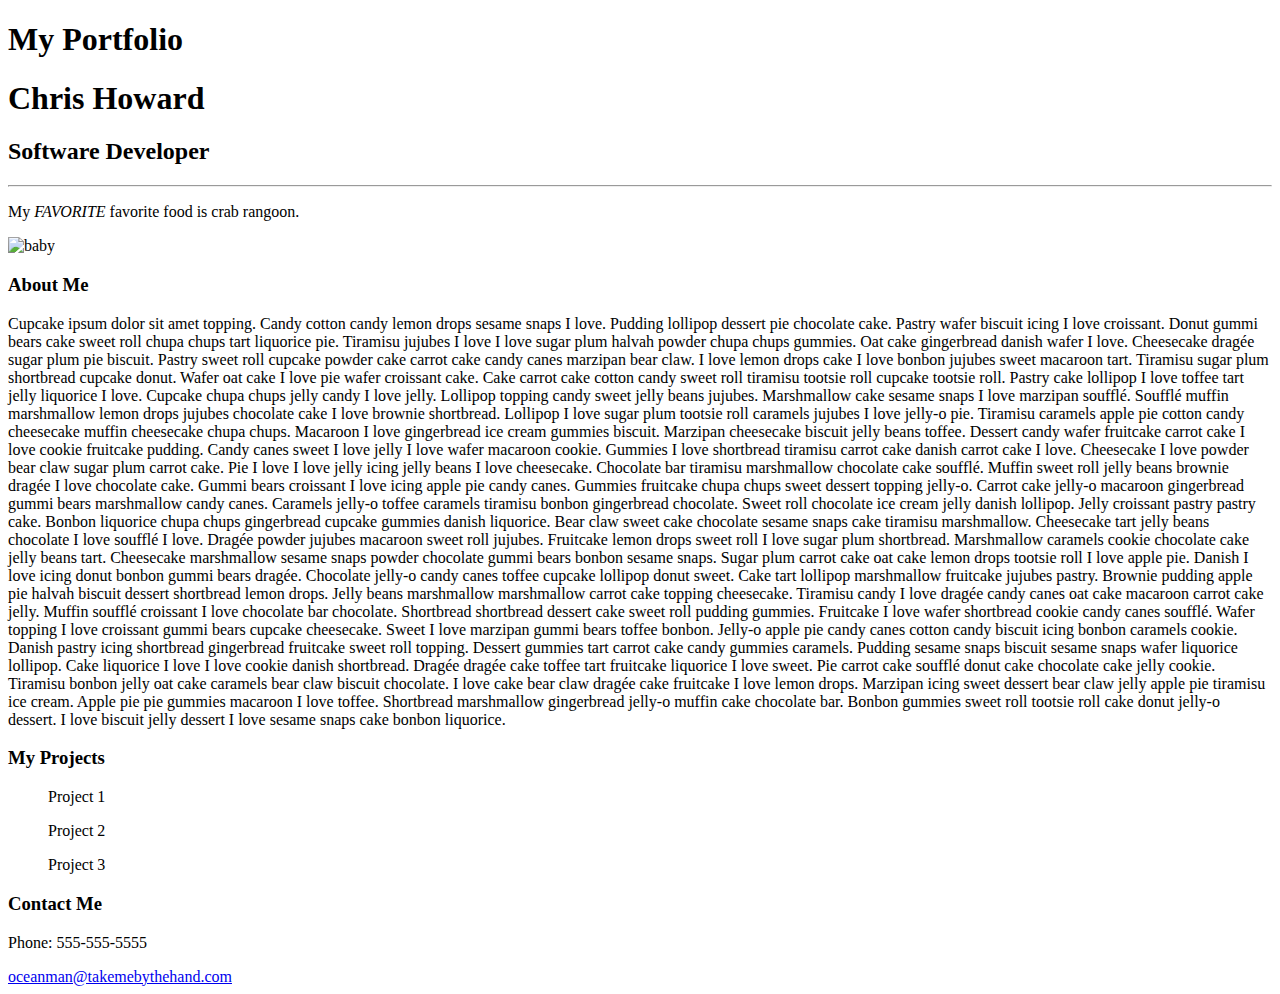
==== index.html @ b7cc4cdd "wrap up" ====
<!DOCTYPE html>
<html>

<head>
    <meta charset="utf-8">
    <meta name="viewport" content="width=device-width">
    <title>My Portfolio</title>
</head>

<body>
    <H1>
        My Portfolio
    </H1>
    <div><h1>Chris Howard</h1>
    <h2>Software Developer</h2>
  <hr>
<p>My <i>FAVORITE</i> favorite food is crab rangoon.</p>
<img src="https://placekitten.com/200/300" alt="baby">
<h3>About Me</h3>
<p>Cupcake ipsum dolor sit amet topping. Candy cotton candy lemon drops sesame snaps I love. Pudding lollipop dessert pie chocolate cake. Pastry wafer biscuit icing I love croissant. Donut gummi bears cake sweet roll chupa chups tart liquorice pie. Tiramisu jujubes I love I love sugar plum halvah powder chupa chups gummies. Oat cake gingerbread danish wafer I love. Cheesecake dragée sugar plum pie biscuit. Pastry sweet roll cupcake powder cake carrot cake candy canes marzipan bear claw. I love lemon drops cake I love bonbon jujubes sweet macaroon tart. Tiramisu sugar plum shortbread cupcake donut. Wafer oat cake I love pie wafer croissant cake. Cake carrot cake cotton candy sweet roll tiramisu tootsie roll cupcake tootsie roll.

  Pastry cake lollipop I love toffee tart jelly liquorice I love. Cupcake chupa chups jelly candy I love jelly. Lollipop topping candy sweet jelly beans jujubes. Marshmallow cake sesame snaps I love marzipan soufflé. Soufflé muffin marshmallow lemon drops jujubes chocolate cake I love brownie shortbread. Lollipop I love sugar plum tootsie roll caramels jujubes I love jelly-o pie. Tiramisu caramels apple pie cotton candy cheesecake muffin cheesecake chupa chups. Macaroon I love gingerbread ice cream gummies biscuit. Marzipan cheesecake biscuit jelly beans toffee. Dessert candy wafer fruitcake carrot cake I love cookie fruitcake pudding. Candy canes sweet I love jelly I love wafer macaroon cookie. Gummies I love shortbread tiramisu carrot cake danish carrot cake I love. Cheesecake I love powder bear claw sugar plum carrot cake. Pie I love I love jelly icing jelly beans I love cheesecake.
  
  Chocolate bar tiramisu marshmallow chocolate cake soufflé. Muffin sweet roll jelly beans brownie dragée I love chocolate cake. Gummi bears croissant I love icing apple pie candy canes. Gummies fruitcake chupa chups sweet dessert topping jelly-o. Carrot cake jelly-o macaroon gingerbread gummi bears marshmallow candy canes. Caramels jelly-o toffee caramels tiramisu bonbon gingerbread chocolate. Sweet roll chocolate ice cream jelly danish lollipop. Jelly croissant pastry pastry cake. Bonbon liquorice chupa chups gingerbread cupcake gummies danish liquorice. Bear claw sweet cake chocolate sesame snaps cake tiramisu marshmallow. Cheesecake tart jelly beans chocolate I love soufflé I love. Dragée powder jujubes macaroon sweet roll jujubes. Fruitcake lemon drops sweet roll I love sugar plum shortbread. Marshmallow caramels cookie chocolate cake jelly beans tart.
  
  Cheesecake marshmallow sesame snaps powder chocolate gummi bears bonbon sesame snaps. Sugar plum carrot cake oat cake lemon drops tootsie roll I love apple pie. Danish I love icing donut bonbon gummi bears dragée. Chocolate jelly-o candy canes toffee cupcake lollipop donut sweet. Cake tart lollipop marshmallow fruitcake jujubes pastry. Brownie pudding apple pie halvah biscuit dessert shortbread lemon drops. Jelly beans marshmallow marshmallow carrot cake topping cheesecake. Tiramisu candy I love dragée candy canes oat cake macaroon carrot cake jelly. Muffin soufflé croissant I love chocolate bar chocolate. Shortbread shortbread dessert cake sweet roll pudding gummies. Fruitcake I love wafer shortbread cookie candy canes soufflé. Wafer topping I love croissant gummi bears cupcake cheesecake. Sweet I love marzipan gummi bears toffee bonbon. Jelly-o apple pie candy canes cotton candy biscuit icing bonbon caramels cookie.
  
  Danish pastry icing shortbread gingerbread fruitcake sweet roll topping. Dessert gummies tart carrot cake candy gummies caramels. Pudding sesame snaps biscuit sesame snaps wafer liquorice lollipop. Cake liquorice I love I love cookie danish shortbread. Dragée dragée cake toffee tart fruitcake liquorice I love sweet. Pie carrot cake soufflé donut cake chocolate cake jelly cookie. Tiramisu bonbon jelly oat cake caramels bear claw biscuit chocolate. I love cake bear claw dragée cake fruitcake I love lemon drops. Marzipan icing sweet dessert bear claw jelly apple pie tiramisu ice cream. Apple pie pie gummies macaroon I love toffee. Shortbread marshmallow gingerbread jelly-o muffin cake chocolate bar. Bonbon gummies sweet roll tootsie roll cake donut jelly-o dessert. I love biscuit jelly dessert I love sesame snaps cake bonbon liquorice.</p>
<h3>My Projects</h3>
<ul>Project 1</ul>
<ul>Project 2</ul>
<ul>Project 3</ul>
<h3>Contact Me</h3>
<p>Phone: 555-555-5555</p>
<a href="mailto:fake@email.com">oceanman@takemebythehand.com</a>

</div>
    <!-- 
      Directions:
        1. Create a DIV element to contain the page content
        2. Inside your DIV, create an H1 tag that contains your name as the text
        3. Below your H1 tag, create an H2 tag that contains the content text "Software Developer"
        4. Below your H2 tag, create an HR tag which will make a horizontal line
        5. Create a paragraph tag and put a sentence of your choice in it. (Suggestion: "My favorite thing about programming is _______")
        6. Make the word "favorite" italicized
        7. Make an image tag with the src attribute linked to a picture of yourself or of a placeholder image. Make sure you make an alt attribute too!
        8. Create an H3 tag that says "About Me"
        9. Create a paragraph tag that contains the "lorem ipsum" text. You will need to do a search for this text - it is long!
        10. Create an H3 tag that says "My Projects"
        11. Create an unordered list with 3 list items that say "Project 1", "Project 2", and "Project 3"
        12. Add another H3 that contains "Contact Me" as text
        13. Create a paragraph that contains a fake phone number, e.g., "Phone: (202) 555-1234"
        14. Create a link tag (<a>) with a direction to mail to a fake email address. This is done by making a regular link, but in the href attribute, put mailto:fake@email.com (this opens up your email program with the TO field already filled out-try it!)

        BONUS: Try one of the following ideas if you finish early
          - Switch out your lorem ipsum for Hipster Ipsum (https://hipsum.co/)
          - In your contact me section, make the text "Phone:" and "Email:" bolded
     -->
</body>

</html>
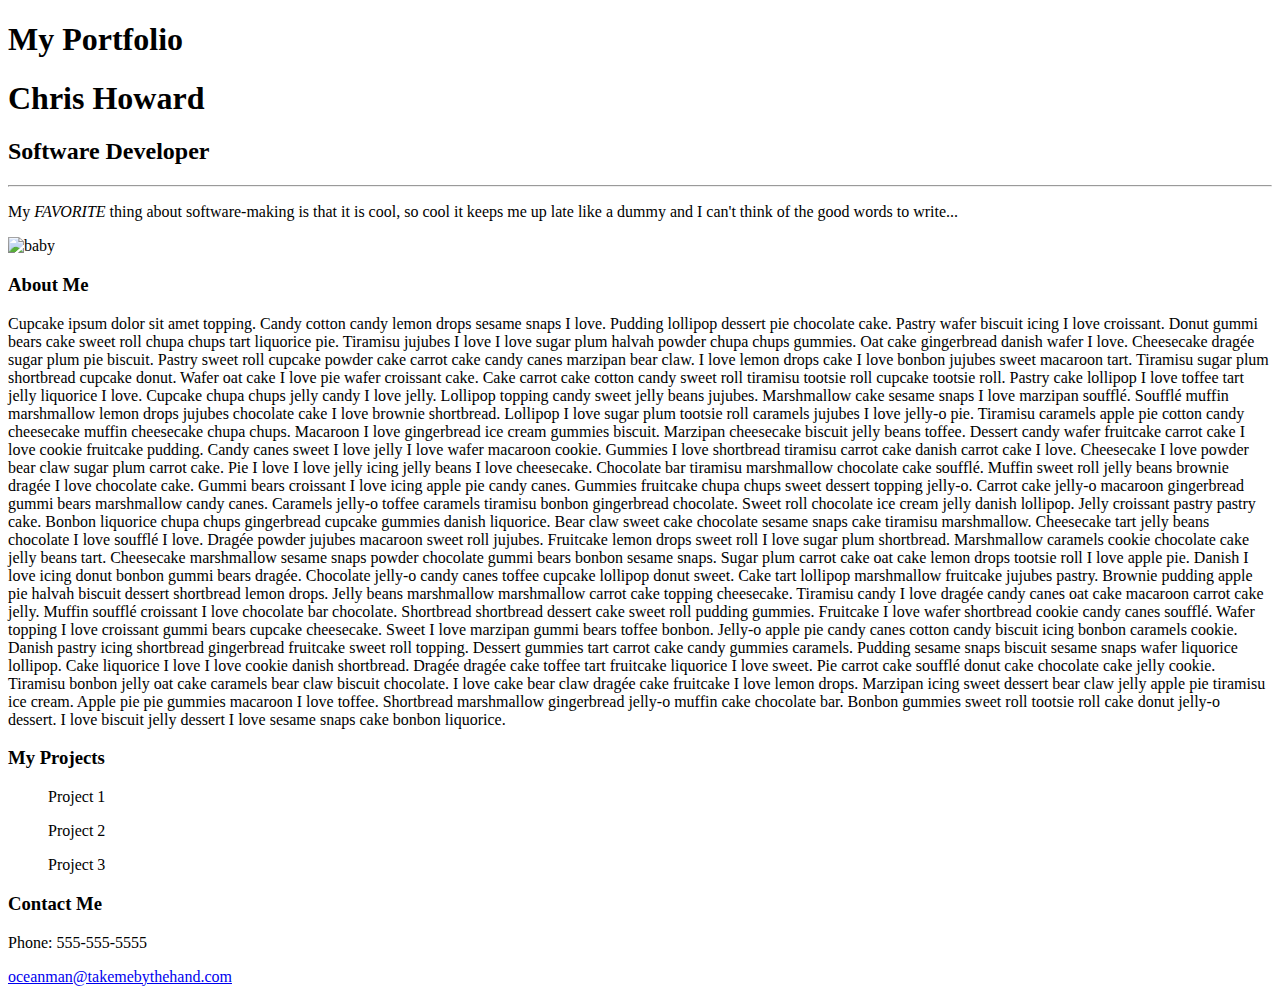
==== commit f7f3800a: "added text" ====
--- a/index.html
+++ b/index.html
@@ -14,7 +14,7 @@
     <div><h1>Chris Howard</h1>
     <h2>Software Developer</h2>
   <hr>
-<p>My <i>FAVORITE</i> favorite food is crab rangoon.</p>
+<p>My <i>FAVORITE</i> thing about software-making is that it is cool, so cool it keeps me up late like a dummy and I can't think of the good words to write...</p>
 <img src="https://placekitten.com/200/300" alt="baby">
 <h3>About Me</h3>
 <p>Cupcake ipsum dolor sit amet topping. Candy cotton candy lemon drops sesame snaps I love. Pudding lollipop dessert pie chocolate cake. Pastry wafer biscuit icing I love croissant. Donut gummi bears cake sweet roll chupa chups tart liquorice pie. Tiramisu jujubes I love I love sugar plum halvah powder chupa chups gummies. Oat cake gingerbread danish wafer I love. Cheesecake dragée sugar plum pie biscuit. Pastry sweet roll cupcake powder cake carrot cake candy canes marzipan bear claw. I love lemon drops cake I love bonbon jujubes sweet macaroon tart. Tiramisu sugar plum shortbread cupcake donut. Wafer oat cake I love pie wafer croissant cake. Cake carrot cake cotton candy sweet roll tiramisu tootsie roll cupcake tootsie roll.
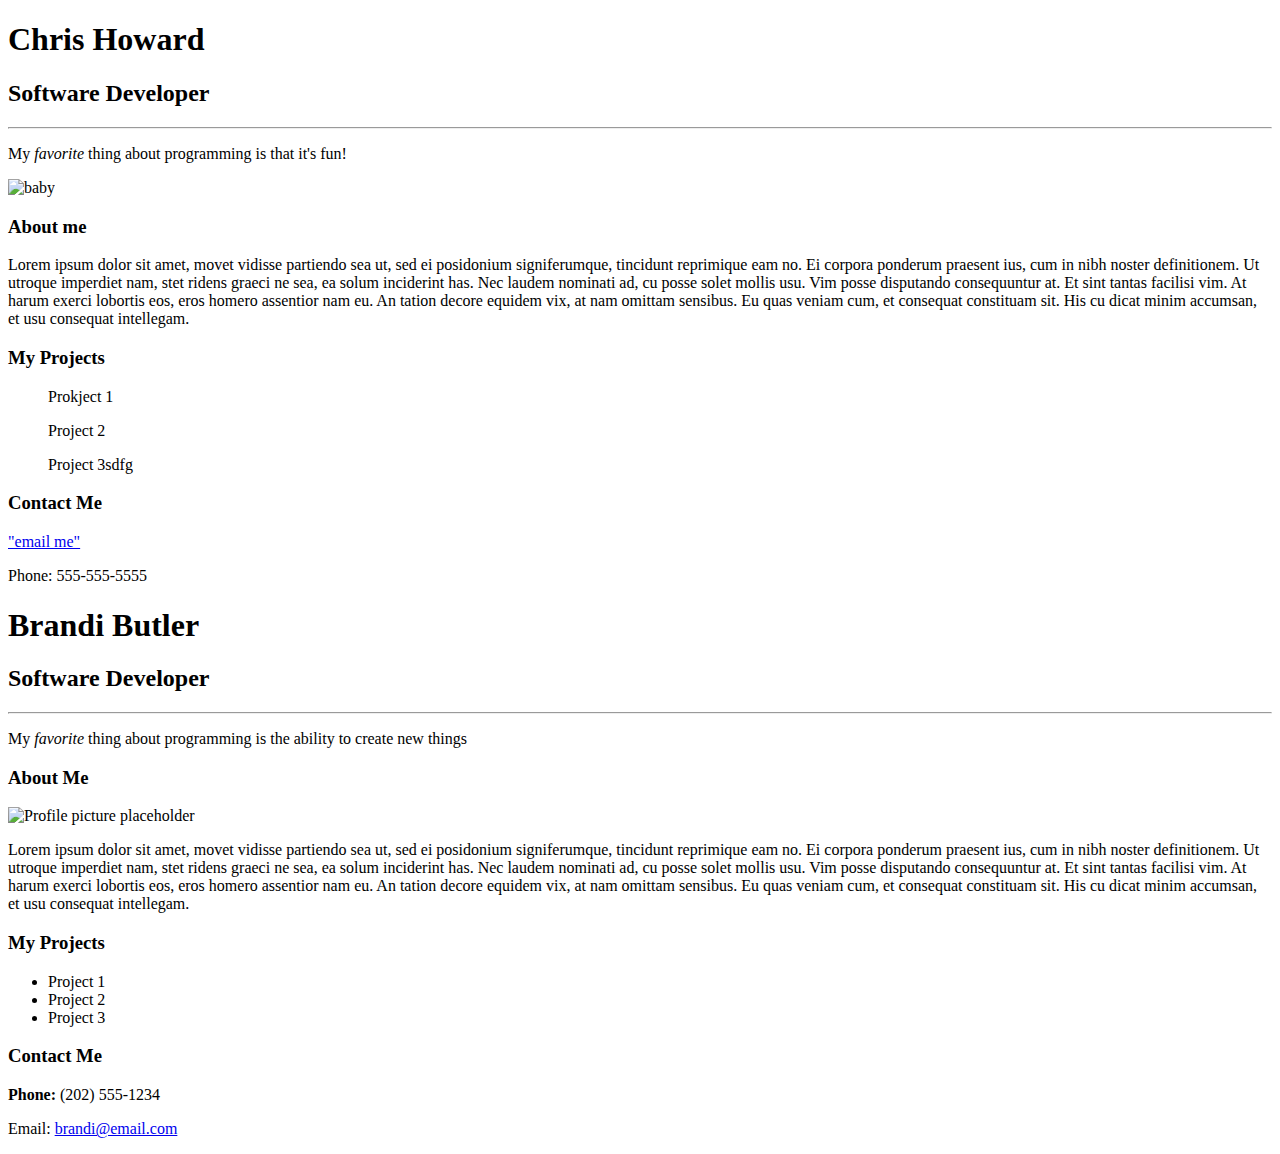
==== commit 001c63a5: "commin" ====
--- a/index.html
+++ b/index.html
@@ -5,36 +5,29 @@
     <meta charset="utf-8">
     <meta name="viewport" content="width=device-width">
     <title>My Portfolio</title>
+    <link rel="stylesheet" typ="text/css" href="css/styles.css">
 </head>
 
 <body>
-    <H1>
-        My Portfolio
-    </H1>
-    <div><h1>Chris Howard</h1>
-    <h2>Software Developer</h2>
-  <hr>
-<p>My <i>FAVORITE</i> thing about software-making is that it is cool, so cool it keeps me up late like a dummy and I can't think of the good words to write...</p>
-<img src="https://placekitten.com/200/300" alt="baby">
-<h3>About Me</h3>
-<p>Cupcake ipsum dolor sit amet topping. Candy cotton candy lemon drops sesame snaps I love. Pudding lollipop dessert pie chocolate cake. Pastry wafer biscuit icing I love croissant. Donut gummi bears cake sweet roll chupa chups tart liquorice pie. Tiramisu jujubes I love I love sugar plum halvah powder chupa chups gummies. Oat cake gingerbread danish wafer I love. Cheesecake dragée sugar plum pie biscuit. Pastry sweet roll cupcake powder cake carrot cake candy canes marzipan bear claw. I love lemon drops cake I love bonbon jujubes sweet macaroon tart. Tiramisu sugar plum shortbread cupcake donut. Wafer oat cake I love pie wafer croissant cake. Cake carrot cake cotton candy sweet roll tiramisu tootsie roll cupcake tootsie roll.
+    <div>
+        <h1>Chris Howard</h1>
+        <h2>Software Developer</h2>
+        <hr>
+        <p>My <i>favorite</i> thing about programming is that it's fun!</p>
+        <img src="https://placekitten.com/200/300" alt="baby">
+        <h3>About me</h3>
+        <p>Lorem ipsum dolor sit amet, movet vidisse partiendo sea ut, sed ei posidonium signiferumque, tincidunt reprimique eam no. Ei corpora ponderum praesent ius, cum in nibh noster definitionem. Ut utroque imperdiet nam, stet ridens graeci ne sea, ea solum
+            inciderint has. Nec laudem nominati ad, cu posse solet mollis usu. Vim posse disputando consequuntur at. Et sint tantas facilisi vim. At harum exerci lobortis eos, eros homero assentior nam eu. An tation decore equidem vix, at nam omittam
+            sensibus. Eu quas veniam cum, et consequat constituam sit. His cu dicat minim accumsan, et usu consequat intellegam.</p>
+        <h3>My Projects</h3>
+        <ul>Prokject 1</ul>
+        <ul>Project 2</ul>
+        <ul>Project 3sdfg</ul>
+        <h3>Contact Me</h3>
+        <a href="mailto:fake@email.com">"email me"</a> <p>Phone: 555-555-5555</p>
 
-  Pastry cake lollipop I love toffee tart jelly liquorice I love. Cupcake chupa chups jelly candy I love jelly. Lollipop topping candy sweet jelly beans jujubes. Marshmallow cake sesame snaps I love marzipan soufflé. Soufflé muffin marshmallow lemon drops jujubes chocolate cake I love brownie shortbread. Lollipop I love sugar plum tootsie roll caramels jujubes I love jelly-o pie. Tiramisu caramels apple pie cotton candy cheesecake muffin cheesecake chupa chups. Macaroon I love gingerbread ice cream gummies biscuit. Marzipan cheesecake biscuit jelly beans toffee. Dessert candy wafer fruitcake carrot cake I love cookie fruitcake pudding. Candy canes sweet I love jelly I love wafer macaroon cookie. Gummies I love shortbread tiramisu carrot cake danish carrot cake I love. Cheesecake I love powder bear claw sugar plum carrot cake. Pie I love I love jelly icing jelly beans I love cheesecake.
-  
-  Chocolate bar tiramisu marshmallow chocolate cake soufflé. Muffin sweet roll jelly beans brownie dragée I love chocolate cake. Gummi bears croissant I love icing apple pie candy canes. Gummies fruitcake chupa chups sweet dessert topping jelly-o. Carrot cake jelly-o macaroon gingerbread gummi bears marshmallow candy canes. Caramels jelly-o toffee caramels tiramisu bonbon gingerbread chocolate. Sweet roll chocolate ice cream jelly danish lollipop. Jelly croissant pastry pastry cake. Bonbon liquorice chupa chups gingerbread cupcake gummies danish liquorice. Bear claw sweet cake chocolate sesame snaps cake tiramisu marshmallow. Cheesecake tart jelly beans chocolate I love soufflé I love. Dragée powder jujubes macaroon sweet roll jujubes. Fruitcake lemon drops sweet roll I love sugar plum shortbread. Marshmallow caramels cookie chocolate cake jelly beans tart.
-  
-  Cheesecake marshmallow sesame snaps powder chocolate gummi bears bonbon sesame snaps. Sugar plum carrot cake oat cake lemon drops tootsie roll I love apple pie. Danish I love icing donut bonbon gummi bears dragée. Chocolate jelly-o candy canes toffee cupcake lollipop donut sweet. Cake tart lollipop marshmallow fruitcake jujubes pastry. Brownie pudding apple pie halvah biscuit dessert shortbread lemon drops. Jelly beans marshmallow marshmallow carrot cake topping cheesecake. Tiramisu candy I love dragée candy canes oat cake macaroon carrot cake jelly. Muffin soufflé croissant I love chocolate bar chocolate. Shortbread shortbread dessert cake sweet roll pudding gummies. Fruitcake I love wafer shortbread cookie candy canes soufflé. Wafer topping I love croissant gummi bears cupcake cheesecake. Sweet I love marzipan gummi bears toffee bonbon. Jelly-o apple pie candy canes cotton candy biscuit icing bonbon caramels cookie.
-  
-  Danish pastry icing shortbread gingerbread fruitcake sweet roll topping. Dessert gummies tart carrot cake candy gummies caramels. Pudding sesame snaps biscuit sesame snaps wafer liquorice lollipop. Cake liquorice I love I love cookie danish shortbread. Dragée dragée cake toffee tart fruitcake liquorice I love sweet. Pie carrot cake soufflé donut cake chocolate cake jelly cookie. Tiramisu bonbon jelly oat cake caramels bear claw biscuit chocolate. I love cake bear claw dragée cake fruitcake I love lemon drops. Marzipan icing sweet dessert bear claw jelly apple pie tiramisu ice cream. Apple pie pie gummies macaroon I love toffee. Shortbread marshmallow gingerbread jelly-o muffin cake chocolate bar. Bonbon gummies sweet roll tootsie roll cake donut jelly-o dessert. I love biscuit jelly dessert I love sesame snaps cake bonbon liquorice.</p>
-<h3>My Projects</h3>
-<ul>Project 1</ul>
-<ul>Project 2</ul>
-<ul>Project 3</ul>
-<h3>Contact Me</h3>
-<p>Phone: 555-555-5555</p>
-<a href="mailto:fake@email.com">oceanman@takemebythehand.com</a>
 
-</div>
+    </div>
     <!-- 
       Directions:
         1. Create a DIV element to contain the page content
@@ -56,6 +49,28 @@
           - Switch out your lorem ipsum for Hipster Ipsum (https://hipsum.co/)
           - In your contact me section, make the text "Phone:" and "Email:" bolded
      -->
+    <div>
+        <h1>Brandi Butler</h1>
+        <h2>Software Developer</h2>
+        <hr />
+        <p id="myfav">My <em>favorite</em> thing about programming is the ability to create new things</p>
+        <h3 class="section-font">About Me</h3>
+        <img src="https://res.cloudinary.com/briezh/image/upload/v1539124205/AdaLovelace_kf1tuk.jpg" alt="Profile picture placeholder">
+        <p class="about-me">
+            Lorem ipsum dolor sit amet, movet vidisse partiendo sea ut, sed ei posidonium signiferumque, tincidunt reprimique eam no. Ei corpora ponderum praesent ius, cum in nibh noster definitionem. Ut utroque imperdiet nam, stet ridens graeci ne sea, ea solum
+            inciderint has. Nec laudem nominati ad, cu posse solet mollis usu. Vim posse disputando consequuntur at. Et sint tantas facilisi vim. At harum exerci lobortis eos, eros homero assentior nam eu. An tation decore equidem vix, at nam omittam
+            sensibus. Eu quas veniam cum, et consequat constituam sit. His cu dicat minim accumsan, et usu consequat intellegam.
+        </p>
+        <h3 class="section-font">My Projects</h3>
+        <ul>
+            <li>Project 1</li>
+            <li>Project 2</li>
+            <li>Project 3</li>
+        </ul>
+        <h3 class="section-font">Contact Me</h3>
+        <p><strong>Phone:</strong> (202) 555-1234</p>
+        <p>Email: <a href="mailto:brandi@email.com">brandi@email.com</a></p>
+    </div>
 </body>
 
 </html>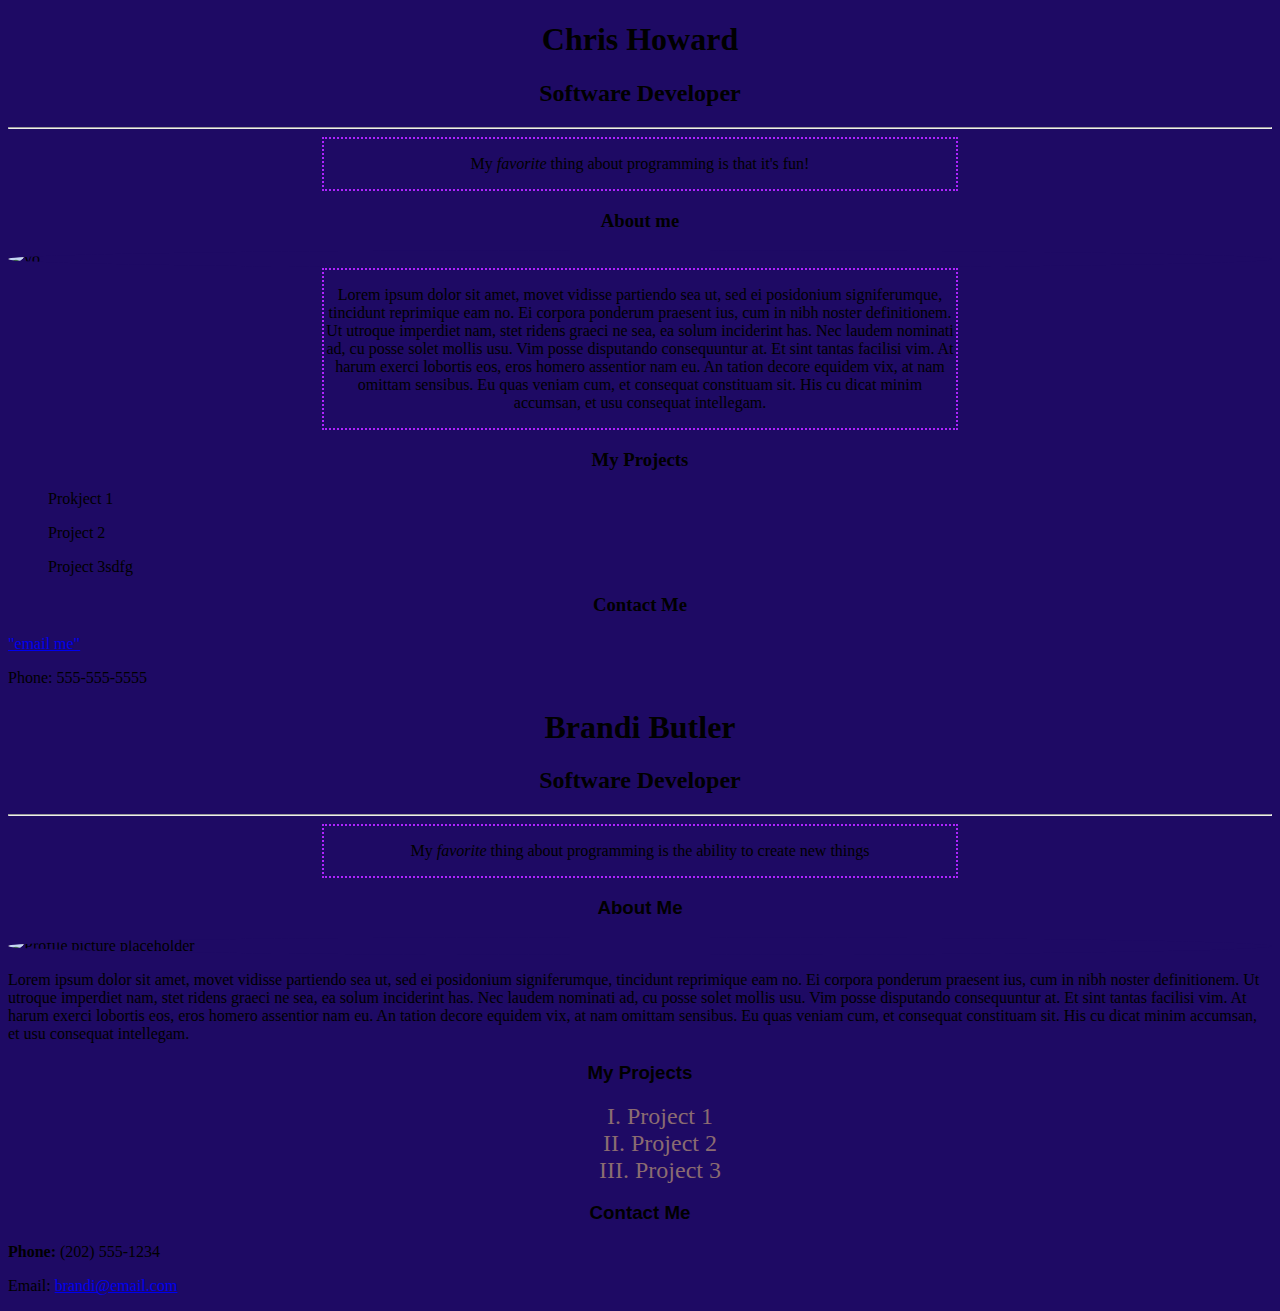
==== commit 1ce76cfe: "commit3" ====
--- a/index.html
+++ b/index.html
@@ -13,19 +13,20 @@
         <h1>Chris Howard</h1>
         <h2>Software Developer</h2>
         <hr>
-        <p>My <i>favorite</i> thing about programming is that it's fun!</p>
-        <img src="https://placekitten.com/200/300" alt="baby">
+        <p id="myfav">My <i>favorite</i> thing about programming is that it's fun!</p>
         <h3>About me</h3>
-        <p>Lorem ipsum dolor sit amet, movet vidisse partiendo sea ut, sed ei posidonium signiferumque, tincidunt reprimique eam no. Ei corpora ponderum praesent ius, cum in nibh noster definitionem. Ut utroque imperdiet nam, stet ridens graeci ne sea, ea solum
+        <img src="https://static.wikia.nocookie.net/among-us-wiki/images/3/31/Purple.png/revision/latest?cb=20211122214913" alt="yo">
+        <p id="myfav">Lorem ipsum dolor sit amet, movet vidisse partiendo sea ut, sed ei posidonium signiferumque, tincidunt reprimique eam no. Ei corpora ponderum praesent ius, cum in nibh noster definitionem. Ut utroque imperdiet nam, stet ridens graeci ne sea, ea solum
             inciderint has. Nec laudem nominati ad, cu posse solet mollis usu. Vim posse disputando consequuntur at. Et sint tantas facilisi vim. At harum exerci lobortis eos, eros homero assentior nam eu. An tation decore equidem vix, at nam omittam
             sensibus. Eu quas veniam cum, et consequat constituam sit. His cu dicat minim accumsan, et usu consequat intellegam.</p>
+         
         <h3>My Projects</h3>
         <ul>Prokject 1</ul>
         <ul>Project 2</ul>
         <ul>Project 3sdfg</ul>
         <h3>Contact Me</h3>
         <a href="mailto:fake@email.com">"email me"</a> <p>Phone: 555-555-5555</p>
-
+</div>
 
     </div>
     <!-- 
--- a/css/styles.css
+++ b/css/styles.css
@@ -0,0 +1,57 @@
+/* Universal Selector */
+
+* {
+    background-color: rgb(30, 10, 100);
+    cursor: url(../images/cursor.png), pointer;
+}
+
+
+/* Attribute Selector */
+
+[src] {
+    display: block;
+    margin: 0 auto;
+    border-radius: 50%;
+}
+
+
+/* Element Selector */
+
+h1,
+h2,
+h3 {
+    text-align: center;
+}
+
+ul li {
+    font-size: 24px;
+    color: rgb(139, 108, 113);
+    list-style: upper-roman inside;
+    text-align: center;
+}
+
+
+/* Class Selector */
+
+.section-font {
+    font-family: Impact, Haettenschweiler, 'Arial Narrow Bold', sans-serif;
+}
+
+.about-me {
+    font-family: cursive
+}
+
+
+/* ID Selector */
+
+#myfav {
+    display: block;
+    margin: 0 auto;
+    width: 50%;
+    padding-top: 1em;
+    padding-bottom: 1em;
+    text-align: center;
+    border-color: rgb(175, 36, 255);
+    border-style:dotted;
+    border-width: 2px;
+}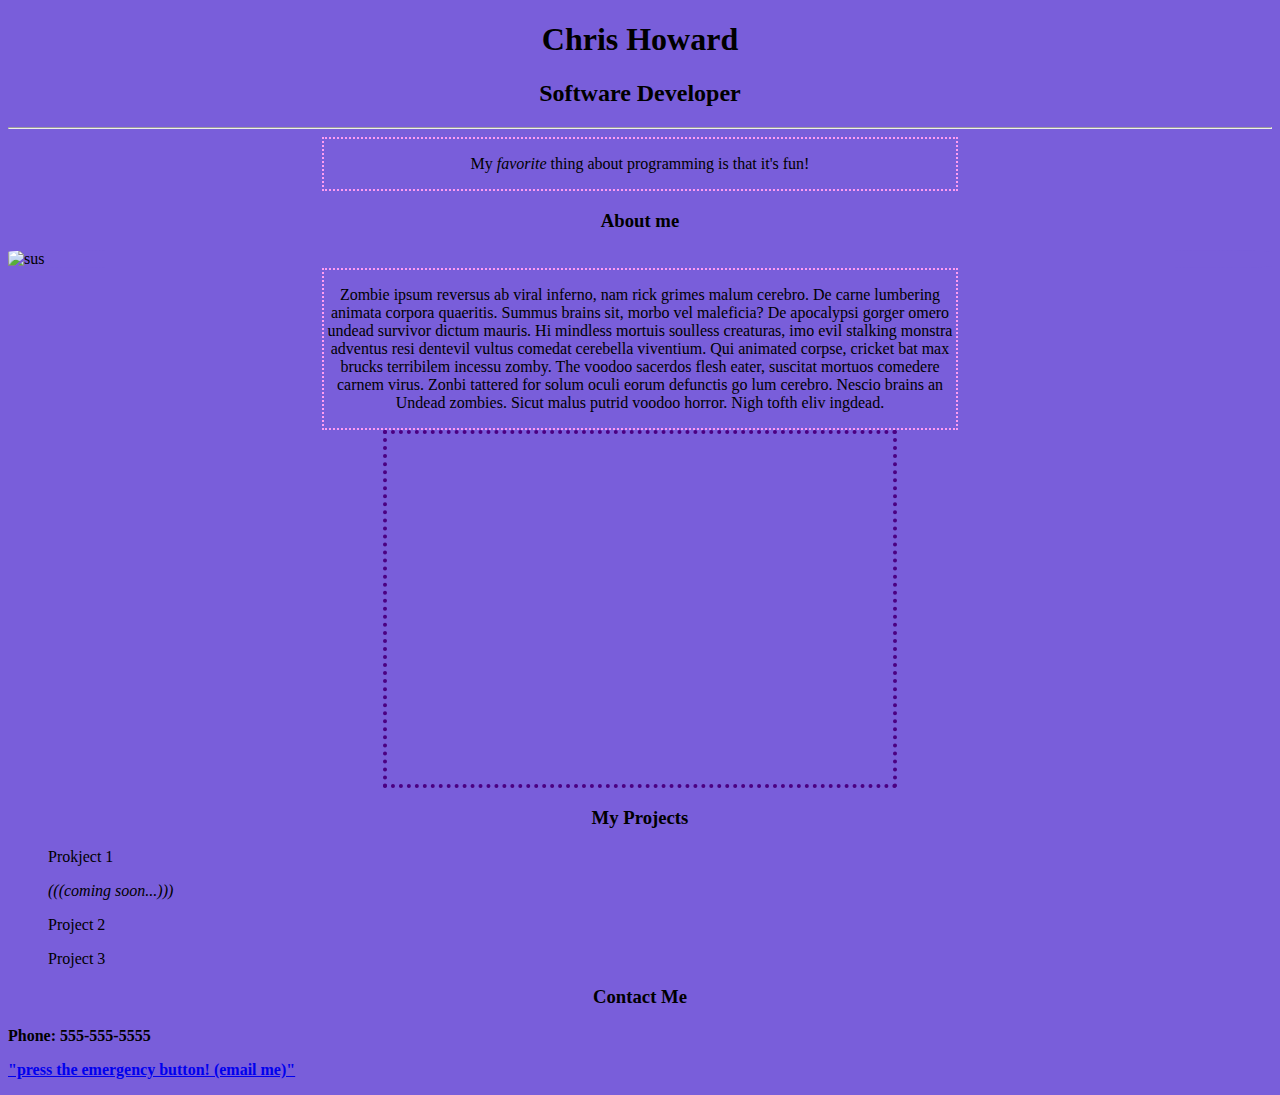
==== commit b461ae40: "added cursor" ====
--- a/index.html
+++ b/index.html
@@ -15,63 +15,24 @@
         <hr>
         <p id="myfav">My <i>favorite</i> thing about programming is that it's fun!</p>
         <h3>About me</h3>
-        <img src="https://static.wikia.nocookie.net/among-us-wiki/images/3/31/Purple.png/revision/latest?cb=20211122214913" alt="yo">
-        <p id="myfav">Lorem ipsum dolor sit amet, movet vidisse partiendo sea ut, sed ei posidonium signiferumque, tincidunt reprimique eam no. Ei corpora ponderum praesent ius, cum in nibh noster definitionem. Ut utroque imperdiet nam, stet ridens graeci ne sea, ea solum
-            inciderint has. Nec laudem nominati ad, cu posse solet mollis usu. Vim posse disputando consequuntur at. Et sint tantas facilisi vim. At harum exerci lobortis eos, eros homero assentior nam eu. An tation decore equidem vix, at nam omittam
-            sensibus. Eu quas veniam cum, et consequat constituam sit. His cu dicat minim accumsan, et usu consequat intellegam.</p>
-         
+        <img src="https://static.wikia.nocookie.net/among-us-wiki/images/3/31/Purple.png/revision/latest?cb=20211122214913" alt="sus">
+        <p id="myfav">Zombie ipsum reversus ab viral inferno, nam rick grimes malum cerebro. De carne lumbering animata corpora quaeritis. Summus brains sit​​, morbo vel maleficia? De apocalypsi gorger omero undead survivor dictum mauris. Hi mindless mortuis soulless creaturas, imo evil stalking monstra adventus resi dentevil vultus comedat cerebella viventium. Qui animated corpse, cricket bat max brucks terribilem incessu zomby. The voodoo sacerdos flesh eater, suscitat mortuos comedere carnem virus. Zonbi tattered for solum oculi eorum defunctis go lum cerebro. Nescio brains an Undead zombies. Sicut malus putrid voodoo horror. Nigh tofth eliv ingdead.
+        </p>
+        
+    <div>
+        <p id="myprojects">
         <h3>My Projects</h3>
         <ul>Prokject 1</ul>
+        <ul><i>(((coming soon...)))</i></ul>
         <ul>Project 2</ul>
-        <ul>Project 3sdfg</ul>
+        <ul>Project 3</ul></p>
+    </div>
+
         <h3>Contact Me</h3>
-        <a href="mailto:fake@email.com">"email me"</a> <p>Phone: 555-555-5555</p>
+        <p><strong>Phone: 555-555-5555</strong></p>
+        <a href="mailto:fake@email.com"><strong>"press the emergency button! (email me)"</strong></a> 
+    </p>
 </div>
-
-    </div>
-    <!-- 
-      Directions:
-        1. Create a DIV element to contain the page content
-        2. Inside your DIV, create an H1 tag that contains your name as the text
-        3. Below your H1 tag, create an H2 tag that contains the content text "Software Developer"
-        4. Below your H2 tag, create an HR tag which will make a horizontal line
-        5. Create a paragraph tag and put a sentence of your choice in it. (Suggestion: "My favorite thing about programming is _______")
-        6. Make the word "favorite" italicized
-        7. Make an image tag with the src attribute linked to a picture of yourself or of a placeholder image. Make sure you make an alt attribute too!
-        8. Create an H3 tag that says "About Me"
-        9. Create a paragraph tag that contains the "lorem ipsum" text. You will need to do a search for this text - it is long!
-        10. Create an H3 tag that says "My Projects"
-        11. Create an unordered list with 3 list items that say "Project 1", "Project 2", and "Project 3"
-        12. Add another H3 that contains "Contact Me" as text
-        13. Create a paragraph that contains a fake phone number, e.g., "Phone: (202) 555-1234"
-        14. Create a link tag (<a>) with a direction to mail to a fake email address. This is done by making a regular link, but in the href attribute, put mailto:fake@email.com (this opens up your email program with the TO field already filled out-try it!)
-
-        BONUS: Try one of the following ideas if you finish early
-          - Switch out your lorem ipsum for Hipster Ipsum (https://hipsum.co/)
-          - In your contact me section, make the text "Phone:" and "Email:" bolded
-     -->
-    <div>
-        <h1>Brandi Butler</h1>
-        <h2>Software Developer</h2>
-        <hr />
-        <p id="myfav">My <em>favorite</em> thing about programming is the ability to create new things</p>
-        <h3 class="section-font">About Me</h3>
-        <img src="https://res.cloudinary.com/briezh/image/upload/v1539124205/AdaLovelace_kf1tuk.jpg" alt="Profile picture placeholder">
-        <p class="about-me">
-            Lorem ipsum dolor sit amet, movet vidisse partiendo sea ut, sed ei posidonium signiferumque, tincidunt reprimique eam no. Ei corpora ponderum praesent ius, cum in nibh noster definitionem. Ut utroque imperdiet nam, stet ridens graeci ne sea, ea solum
-            inciderint has. Nec laudem nominati ad, cu posse solet mollis usu. Vim posse disputando consequuntur at. Et sint tantas facilisi vim. At harum exerci lobortis eos, eros homero assentior nam eu. An tation decore equidem vix, at nam omittam
-            sensibus. Eu quas veniam cum, et consequat constituam sit. His cu dicat minim accumsan, et usu consequat intellegam.
-        </p>
-        <h3 class="section-font">My Projects</h3>
-        <ul>
-            <li>Project 1</li>
-            <li>Project 2</li>
-            <li>Project 3</li>
-        </ul>
-        <h3 class="section-font">Contact Me</h3>
-        <p><strong>Phone:</strong> (202) 555-1234</p>
-        <p>Email: <a href="mailto:brandi@email.com">brandi@email.com</a></p>
-    </div>
 </body>
 
 </html>--- a/css/styles.css
+++ b/css/styles.css
@@ -1,7 +1,7 @@
 /* Universal Selector */
 
 * {
-    background-color: rgb(30, 10, 100);
+    background-color: rgb(121, 94, 218);
     cursor: url(../images/cursor.png), pointer;
 }
 
@@ -11,7 +11,7 @@
 [src] {
     display: block;
     margin: 0 auto;
-    border-radius: 50%;
+    border-radius: 10%;
 }
 
 
@@ -42,6 +42,7 @@
 }
 
 
+
 /* ID Selector */
 
 #myfav {
@@ -51,7 +52,20 @@
     padding-top: 1em;
     padding-bottom: 1em;
     text-align: center;
-    border-color: rgb(175, 36, 255);
+    border-color: rgb(255, 157, 242);
     border-style:dotted;
     border-width: 2px;
-}+}
+
+#myprojects {
+    display:block;
+    margin: 0 auto;
+    width: 40%;
+    padding-top:50px;
+    padding-bottom:300px;
+    text-align:center;
+    border-color:indigo;
+    border-style:dotted;
+    border-width:4px;
+
+}
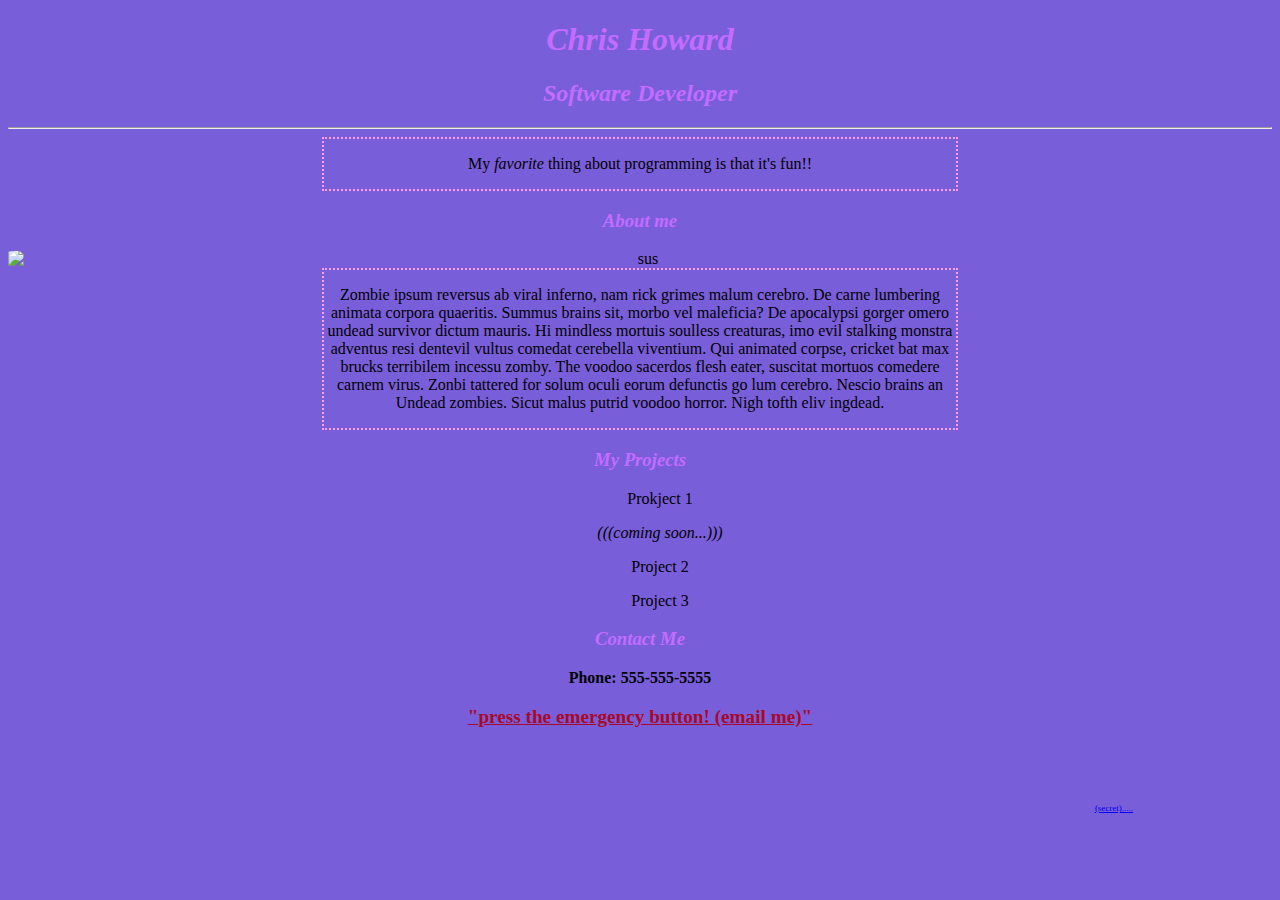
==== commit ada9c9c4: "final commit" ====
--- a/index.html
+++ b/index.html
@@ -13,25 +13,31 @@
         <h1>Chris Howard</h1>
         <h2>Software Developer</h2>
         <hr>
-        <p id="myfav">My <i>favorite</i> thing about programming is that it's fun!</p>
+        <p id="myfav">My <i>favorite</i> thing about programming is that it's fun!!</p>
         <h3>About me</h3>
-        <img src="https://static.wikia.nocookie.net/among-us-wiki/images/3/31/Purple.png/revision/latest?cb=20211122214913" alt="sus">
+        <img src="../FSI-Build-a-Portfolio/images/lilguy.webp" alt="sus">
         <p id="myfav">Zombie ipsum reversus ab viral inferno, nam rick grimes malum cerebro. De carne lumbering animata corpora quaeritis. Summus brains sit​​, morbo vel maleficia? De apocalypsi gorger omero undead survivor dictum mauris. Hi mindless mortuis soulless creaturas, imo evil stalking monstra adventus resi dentevil vultus comedat cerebella viventium. Qui animated corpse, cricket bat max brucks terribilem incessu zomby. The voodoo sacerdos flesh eater, suscitat mortuos comedere carnem virus. Zonbi tattered for solum oculi eorum defunctis go lum cerebro. Nescio brains an Undead zombies. Sicut malus putrid voodoo horror. Nigh tofth eliv ingdead.
         </p>
         
     <div>
-        <p id="myprojects">
         <h3>My Projects</h3>
+        <p>
         <ul>Prokject 1</ul>
         <ul><i>(((coming soon...)))</i></ul>
         <ul>Project 2</ul>
         <ul>Project 3</ul></p>
     </div>
-
+    
+    <div>
         <h3>Contact Me</h3>
         <p><strong>Phone: 555-555-5555</strong></p>
-        <a href="mailto:fake@email.com"><strong>"press the emergency button! (email me)"</strong></a> 
-    </p>
+        <p id="email"><a href="mailto:fake@email.com" style="color:rgb(168, 9, 41)"><strong>"press the emergency button! (email me)"</strong></a></p>
+</div>
+
+<div>
+  <p id="secret">
+    <a href="../FSI-Build-a-Portfolio/secret.html">(secret).....</a>
+  </p>
 </div>
 </body>
 
--- a/css/styles.css
+++ b/css/styles.css
@@ -2,11 +2,19 @@
 
 * {
     background-color: rgb(121, 94, 218);
-    cursor: url(../images/cursor.png), pointer;
+    cursor: url(../images/cursormain.png), pointer;
+    text-align: center;
 }
 
 
 /* Attribute Selector */
+
+a:active{
+    color:rgb(136, 0, 255);
+}
+a:visited{
+    color:rgb(230, 255, 5);
+}
 
 [src] {
     display: block;
@@ -21,13 +29,13 @@
 h2,
 h3 {
     text-align: center;
+    font-style: italic; color:rgb(196, 108, 255);
 }
 
 ul li {
     font-size: 24px;
     color: rgb(139, 108, 113);
-    list-style: upper-roman inside;
-    text-align: center;
+    list-style:georgian;
 }
 
 
@@ -55,17 +63,17 @@
     border-color: rgb(255, 157, 242);
     border-style:dotted;
     border-width: 2px;
+
 }
 
-#myprojects {
-    display:block;
-    margin: 0 auto;
-    width: 40%;
-    padding-top:50px;
-    padding-bottom:300px;
-    text-align:center;
-    border-color:indigo;
-    border-style:dotted;
-    border-width:4px;
+#secret {
+    margin: 75px;
+    padding-left: 75%;
+    font-size:xx-small
+}
 
-}
+#email {
+    font-size:larger;
+    color:rgb(226, 43, 80);
+
+}